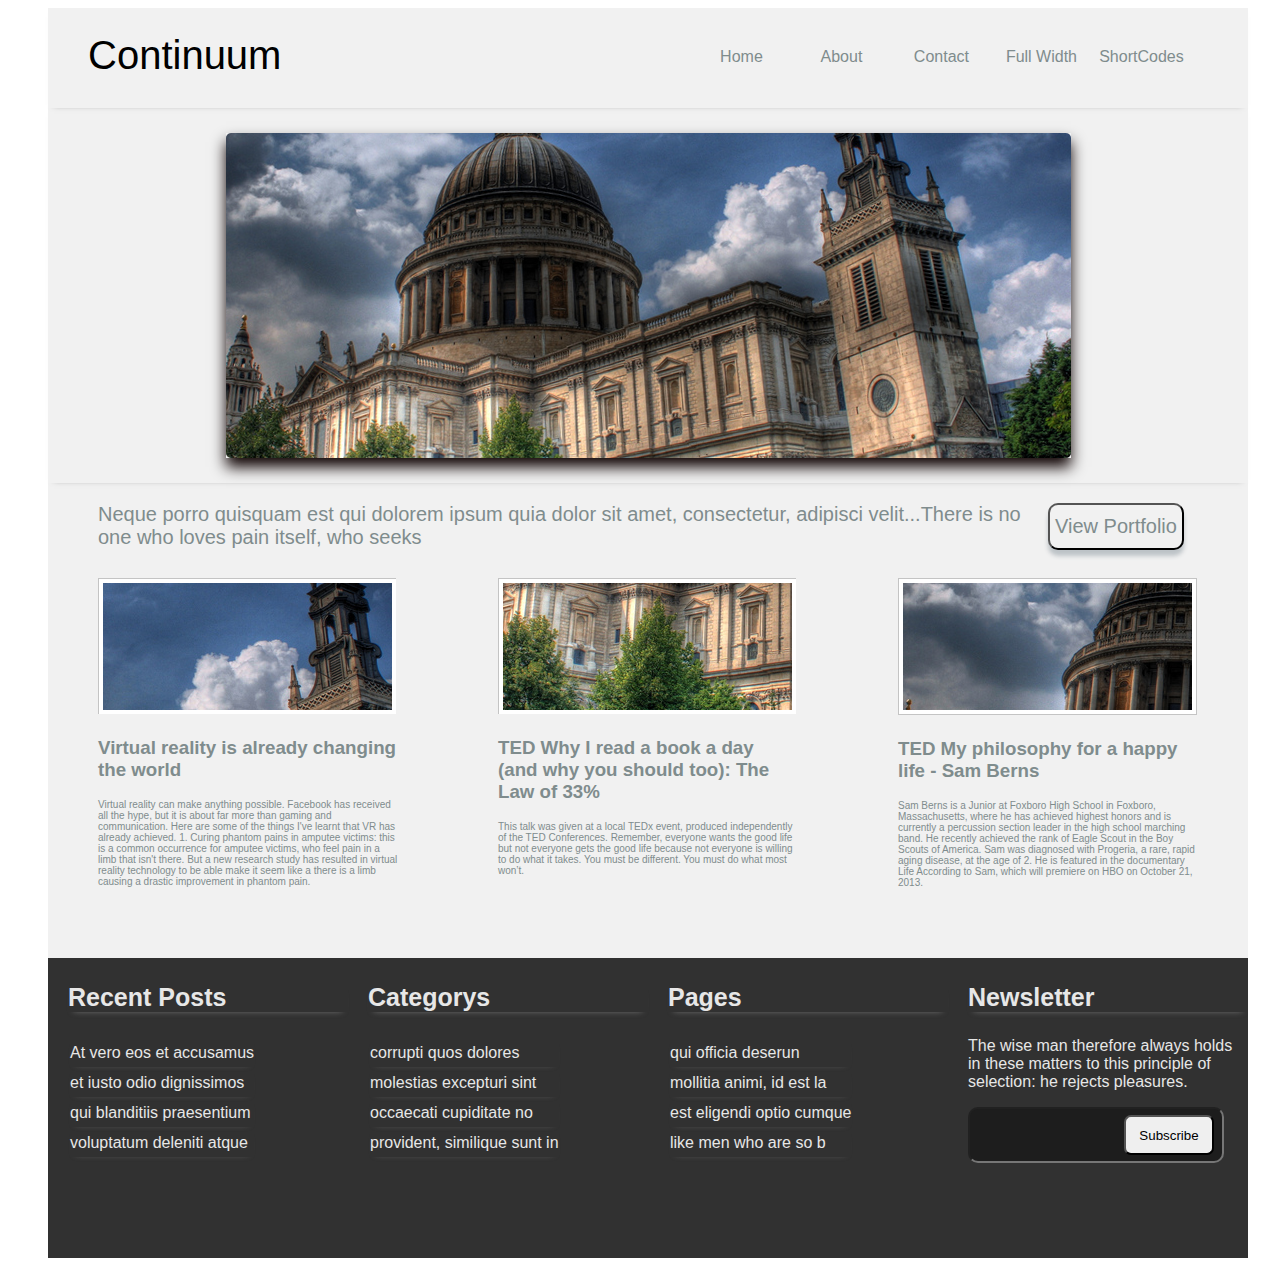
==== index.html @ 8e9932b2 "a" ====
<!DOCTYPE html>
<html>
<head>
<meta charset="utf-8">
<link type="text/css" rel="stylesheet" href="style/style.css">
<script src="https://ajax.googleapis.com/ajax/libs/jquery/1.11.3/jquery.min.js"></script>
<script language="javascript">
		$.ajax({
		    url : "acticles.json",
		    type: "GET",
		    dataType : "json",
		    success: function(data, textStatus, jqXHR)
		    {
		        for (var i = data.entities.length - 1; i >= 0; i--) {
		          $('#section-op').append("<div class='column'><img src='img/"+data.entities[i].image+"' /><h3>"+data.entities[i].title+"</h3><p>"+ data.entities[i].body+"</p></div>");
		        };
		        
		    },
});
</script>
</head>


<body>
<div id="all">
<div id="nav"> 
	<p> Continuum </p>
	<div id="menu">
		<ul>
			<li><a href="#">Home</a></li>
			<li><a href="#">About</a></li>
			<li><a href="#">Contact</a></li>
			<li><a href="#">Full Width</a></li>
			<li><a href="#">ShortCodes</a></li>
		</ul>
	</div>
</div>
<div id="container"> 
	<div id="slider">
		<img src="img/slider.png"/>
	 </div>
	<div id="section">
		<div id="section-top">
		<div class="section-top-left">
			<p>Neque porro quisquam est qui dolorem ipsum quia dolor sit amet, consectetur, adipisci velit...There is no one who loves pain itself, who seeks</p>
		</div>
		<button class="button">View Portfolio</button>
		
		</div>
		<div id="section-op">
		
				
	
		</div>		
	</div>
</div>
<div id="footer">
	<div class="footer-col">
		<p class="footer-title">Recent Posts</p>
		<table>
					  <tr>
					    <td>At vero eos et accusamus </td>
					  </tr>
					  <tr>
					    <td>et iusto odio dignissimos</td>
					  </tr>
					  <tr>
					    <td> qui blanditiis praesentium</td>
					  </tr>
					  <tr>
					    <td>voluptatum deleniti atque </td>
					  </tr>
		</table>
	</div>
	<div class="footer-col">
		<p class="footer-title">Categorys</p>
		<table>
					  <tr>
					    <td>corrupti quos dolores</td>
					  </tr>
					  <tr>
					    <td>molestias excepturi sint</td>
					  </tr>
					  <tr>
					    <td>occaecati cupiditate no</td>
					  </tr>
					  <tr>
					    <td>provident, similique sunt in</td>
					  </tr>
		</table>
		
	</div>
	<div class="footer-col">
		<p class="footer-title">Pages</p>
		<table>

					  <tr>
					    <td>qui officia deserun</td>
					  </tr>
					  <tr>
					    <td>mollitia animi, id est la</td>
					  </tr>
					  <tr>
					    <td>est eligendi optio cumque</td>
					  </tr>
					  <tr>
					    <td>like men who are so b</td>
					  </tr>
		</table>
		
	</div>
	<div class="footer-col">
		<p class="footer-title">Newsletter</p>
		<p id="text-sub"> The wise man therefore always holds in these matters to this principle of selection: he rejects pleasures.</p>
		<form>
		    <input type="text"><input type="submit" value="Subscribe">
		</form>
		<div class='thanh'></div>
	</div>
</div>
</div>
</body>
</html>
---- style/style.css ----
body{
	background: white;
	width:100%;
	font-family: Arial;
	
	}
#all{
	width:1200px;
	margin:0 auto;
	background: #F1F1F1;

	}
#nav{
	height:100px;
	width:1200px;
	-webkit-box-shadow: 0 10px 6px -6px #7D7D7D;
    -moz-box-shadow: 0 10px 6px -6px #7D7D7D;
     box-shadow: 0 3px 6px -6px #7D7D7D;
	

}
#nav p{
	font-size:40px;
	float:left;
	margin:10px;
	line-height:75px;
	padding-left:30px;
}
#menu{
	float:left;

}
#menu ul{
	list-style-type: none;
padding-left:400px;

padding-top:20px;

}
#menu ul li{
	display: inline;
	
}
#menu ul a{
text-decoration:none;
width:100px;
float:left;
text-align:center;
line-height:25px;
color:#7f8c8d;
}
#menu a:hover{
	border-radius: 5px;
	border: 1px solid #95a5a6;
	
}
#container{
	height:850px;
	width:1200px;
	margin:0 auto;
	color:#7f8c8d;
}

#slider{
	height:350px;
	margin: 0 auto;
	
	text-align: center;
	padding-top: 25px;
-webkit-box-shadow: 0 10px 6px -6px #7D7D7D;
    -moz-box-shadow: 0 10px 6px -6px #7D7D7D;
     box-shadow: 0 3px 6px -6px #7D7D7D;
}
#slider img{
	
	box-shadow:0px 9px 14px #0D0000;


}
#section{

	height:340px;

}
#section-top{
	height:80px;
	display:block;
}
#section #section-top p {
	font-size:20px;
	padding-left:50px;



}
.section-top-left{
	width:1000px;
	height:80px;
	float:left;
}

.button{
	background-color:#F1F1F1;
	 float:left;
	 border-radius:10px;
	 box-shadow:0px 6px 4px #bdc3c7;
	 padding:10px 5px;
	 font-size:20px;
	 color:#7f8c8d;
	 margin-top: 20px;
}
#section-op{

	padding-top:15px;

}
#section-op .column{
	width:300px;
	height:250px;
	float:left;
	padding: 0px 50px 0px 50px;
}
#section-op .column p{
	font-size: 10px;
}
#footer{
	height:300px;
	width:1200px;
	margin:0 auto;
	background:#313131;
	font-size: 25px;
	color:#E7E7E7;
}
.footer-col{
	width:280px;
	height:100%;
	float:left;
	padding-left:20px;

}
.footer-title{
-webkit-box-shadow: 0 10px 6px -6px #7D7D7D;
    -moz-box-shadow: 0 10px 6px -6px #7D7D7D;
     box-shadow: 0 5px 6px -6px #7D7D7D;
     font-weight: bold;
}
.footer-col p:nth-child(2){
	font-size:16px
}

td{   
	font-size: 16px;
	padding:5px 0px 5px 0px;
	-webkit-box-shadow: 0 10px 6px -6px #7D7D7D;
    -moz-box-shadow: 0 10px 6px -6px #7D7D7D;
     box-shadow: 0 3px 6px -6px #7D7D7D;
}
input[type="text"] {
    width: 100px;
    height: 50px;
    padding-right: 150px;
    border-radius: 10px;
    background: #1D1D1D;
    color:white;
}

input[type="submit"] {
    margin-left: -100px;
    height: 40px;
    width: 90px;
    border-radius:7px;
}
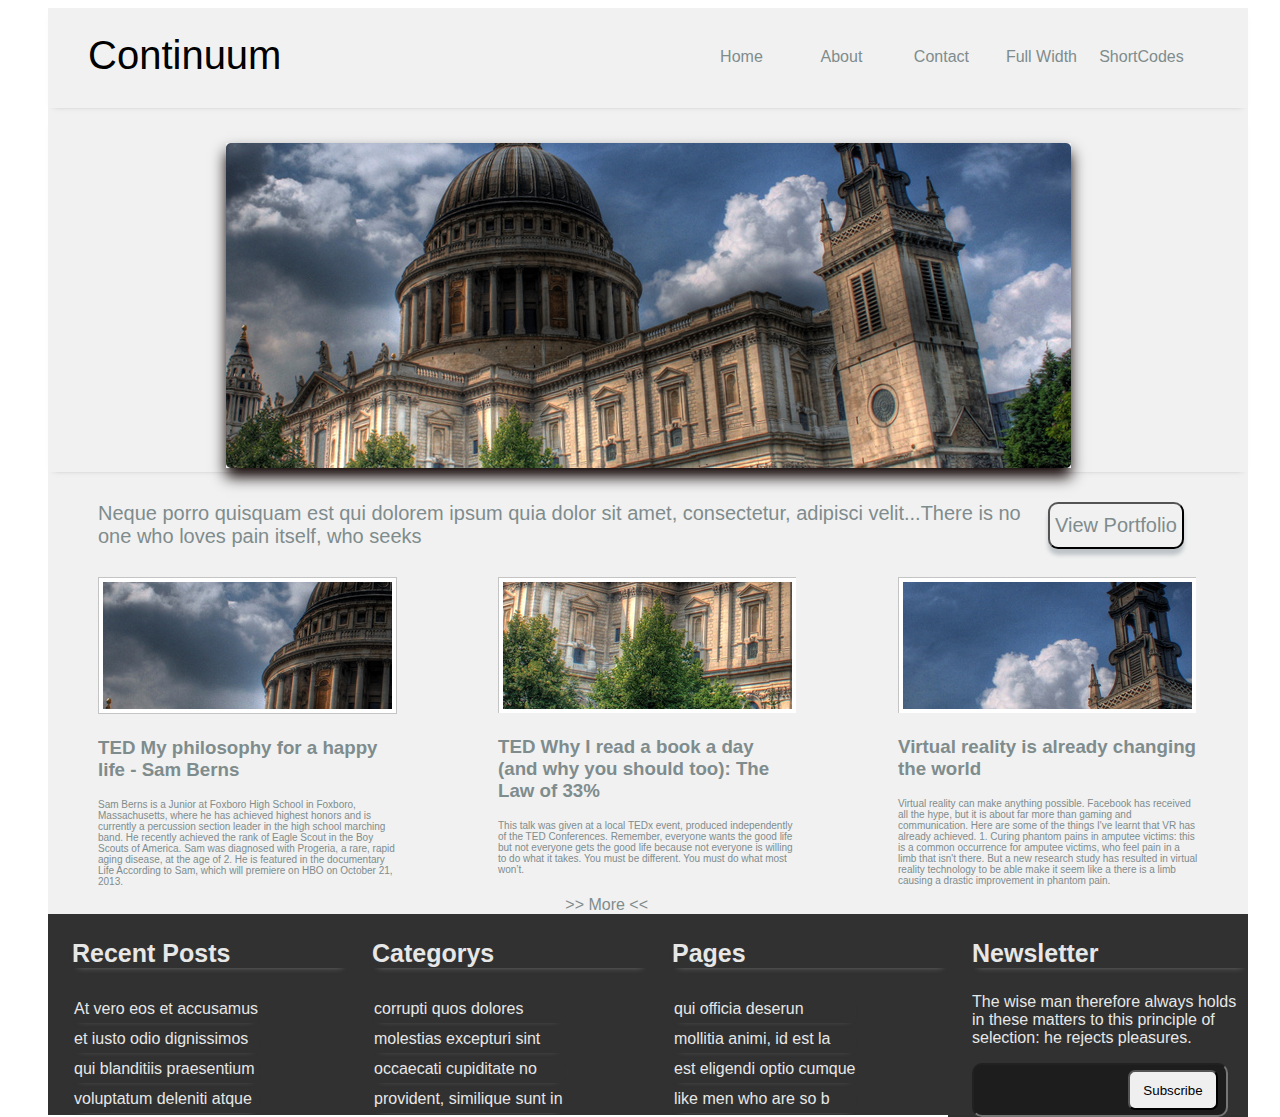
==== commit 8d29bdb6: "update_1" ====
--- a/index.html
+++ b/index.html
@@ -5,18 +5,65 @@
 <link type="text/css" rel="stylesheet" href="style/style.css">
 <script src="https://ajax.googleapis.com/ajax/libs/jquery/1.11.3/jquery.min.js"></script>
 <script language="javascript">
+$(document).ready(function(){
+	
 		$.ajax({
-		    url : "acticles.json",
-		    type: "GET",
-		    dataType : "json",
-		    success: function(data, textStatus, jqXHR)
-		    {
-		        for (var i = data.entities.length - 1; i >= 0; i--) {
-		          $('#section-op').append("<div class='column'><img src='img/"+data.entities[i].image+"' /><h3>"+data.entities[i].title+"</h3><p>"+ data.entities[i].body+"</p></div>");
-		        };
-		        
-		    },
+			  method: "GET",
+			  url: "acticles.json"
+	
+			})
+			  .done(function( object ) {
+			  	for (var  i= 0; i < object.entities.length -2  ; i++) {
+			  	
+			   $("#section-op").append('<div class="column"><img src="img/'+object.entities[i].image+'"/><h3>'+object.entities[i].title+'</h3><p>'+object.entities[i].body+'</p></div>');
+			 
+				};
+		 });
 });
+
+
+	function load3(){
+		 clean();
+		document.getElementById("closeReadMore").style.display="none";
+		document.getElementById("readMore").style.display="block";
+
+		$.ajax({
+			  method: "GET",
+			  url: "acticles.json"
+	
+			})
+			  .done(function( object ) {
+			  	for (var  i= 0; i < object.entities.length -2  ; i++) {
+			  	
+			   $("#section-op").append('<div class="column"><img src="img/'+object.entities[i].image+'"/><h3>'+object.entities[i].title+'</h3><p>'+object.entities[i].body+'</p></div>');
+			 
+				};
+		 });
+	}
+
+	function load5(){
+		 clean();
+
+		document.getElementById("readMore").style.display="none";
+		document.getElementById("closeReadMore").style.display="block";
+
+		$.ajax({
+			  method: "GET",
+			  url: "acticles.json"
+	
+			})
+			  .done(function( object ) {
+			  	for (var  i= 0; i < object.entities.length ; i++) {
+			  	
+			   $("#section-op").append('<div class="column"><img src="img/'+object.entities[i].image+'"/><h3>'+object.entities[i].title+'</h3><p>'+object.entities[i].body+'</p></div>');
+			 
+				};
+		 });
+	}
+	function clean(){
+		$("#section-op").empty();
+	}
+
 </script>
 </head>
 
@@ -41,17 +88,24 @@
 	 </div>
 	<div id="section">
 		<div id="section-top">
-		<div class="section-top-left">
-			<p>Neque porro quisquam est qui dolorem ipsum quia dolor sit amet, consectetur, adipisci velit...There is no one who loves pain itself, who seeks</p>
-		</div>
-		<button class="button">View Portfolio</button>
-		
+			<div class="section-top-left">
+				<p>Neque porro quisquam est qui dolorem ipsum quia dolor sit amet, consectetur, adipisci velit...There is no one who loves pain itself, who seeks</p>
+			</div>
+			<button class="button">View Portfolio</button>
+			
 		</div>
 		<div id="section-op">
+			
+			
 		
-				
-	
-		</div>		
+		</div>	
+		<div style="float:right;margin-right:600px;">
+
+			<a id="readMore" onclick="load5()"> >> More << </a>	
+			<a id="closeReadMore" onclick="load3()"> >> More <<</a>
+
+		</div>
+		
 	</div>
 </div>
 <div id="footer">
--- a/style/style.css
+++ b/style/style.css
@@ -55,15 +55,15 @@
 	
 }
 #container{
-	height:850px;
 	width:1200px;
+	height: auto;
 	margin:0 auto;
 	color:#7f8c8d;
+	clear: both;
 }
 
 #slider{
-	height:350px;
-	margin: 0 auto;
+	margin: 10px auto;
 	
 	text-align: center;
 	padding-top: 25px;
@@ -79,7 +79,9 @@
 }
 #section{
 
-	height:340px;
+	height:auto;
+	clear:both;
+
 
 }
 #section-top{
@@ -113,29 +115,37 @@
 
 	padding-top:15px;
 
+
 }
 #section-op .column{
 	width:300px;
-	height:250px;
+	height:auto;
 	float:left;
 	padding: 0px 50px 0px 50px;
+
 }
 #section-op .column p{
 	font-size: 10px;
 }
+#closeReadMore{
+	display: none;
+}
+
 #footer{
-	height:300px;
-	width:1200px;
+	
 	margin:0 auto;
 	background:#313131;
 	font-size: 25px;
 	color:#E7E7E7;
+	clear: both;
+	
 }
 .footer-col{
-	width:280px;
-	height:100%;
-	float:left;
-	padding-left:20px;
+	width:23%;
+	float: left;
+	background:#313131;
+	padding-left:24px;
+
 
 }
 .footer-title{
@@ -157,7 +167,7 @@
 }
 input[type="text"] {
     width: 100px;
-    height: 50px;
+    height: 48px;
     padding-right: 150px;
     border-radius: 10px;
     background: #1D1D1D;
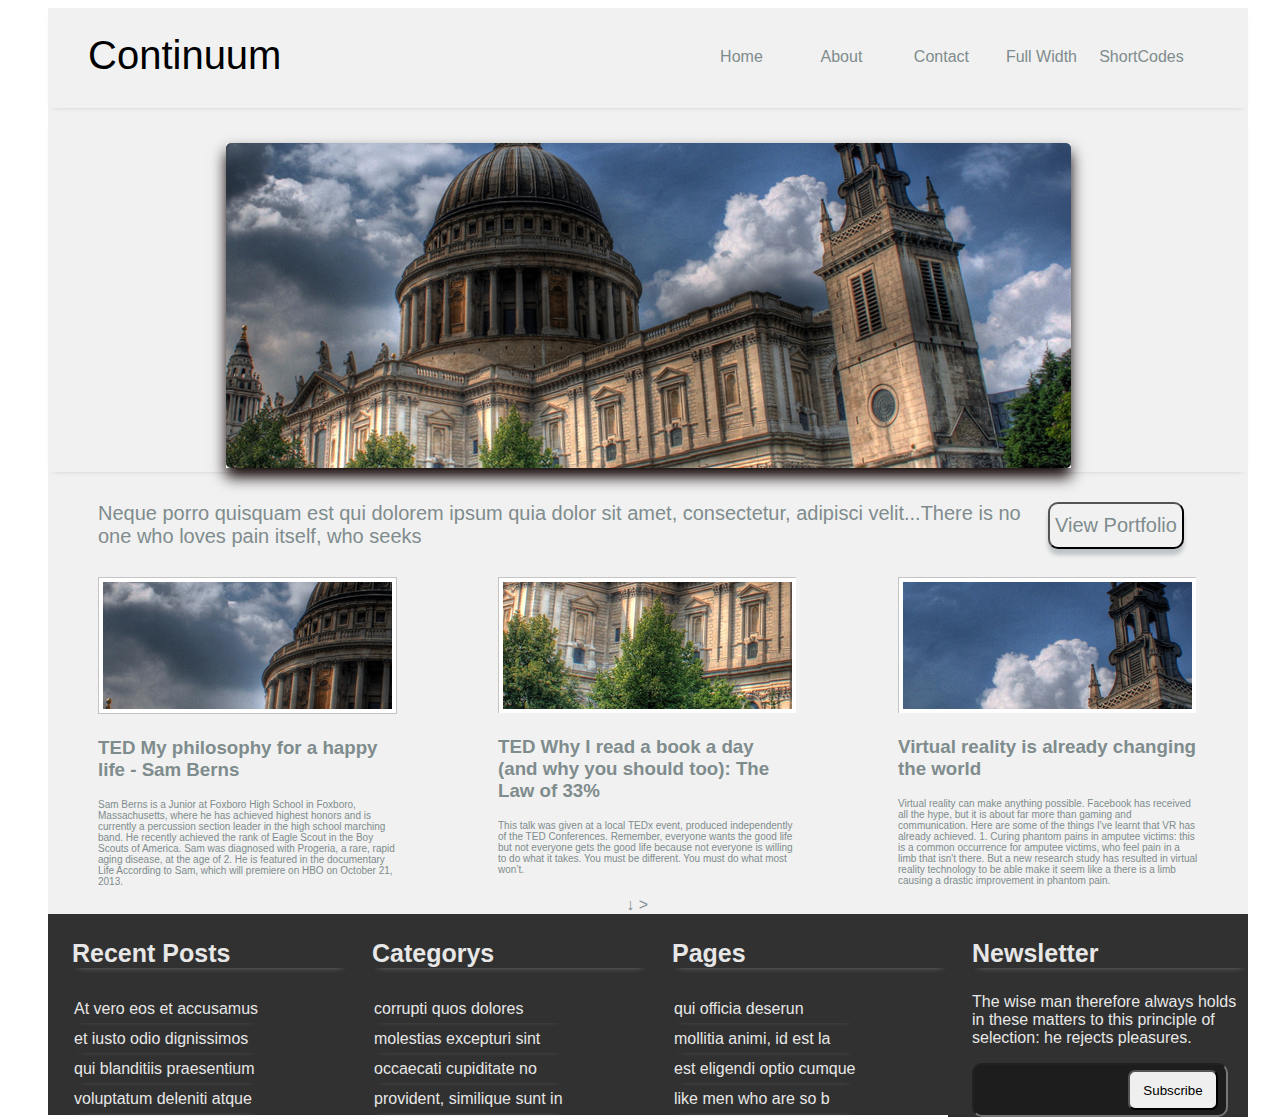
==== commit 20ebd7dc: "update_2" ====
--- a/index.html
+++ b/index.html
@@ -101,8 +101,8 @@
 		</div>	
 		<div style="float:right;margin-right:600px;">
 
-			<a id="readMore" onclick="load5()"> >> More << </a>	
-			<a id="closeReadMore" onclick="load3()"> >> More <<</a>
+			<a id="readMore" onclick="load5()">↓</a>	
+			<a id="closeReadMore" onclick="load3()">↑</a>>
 
 		</div>
 		
